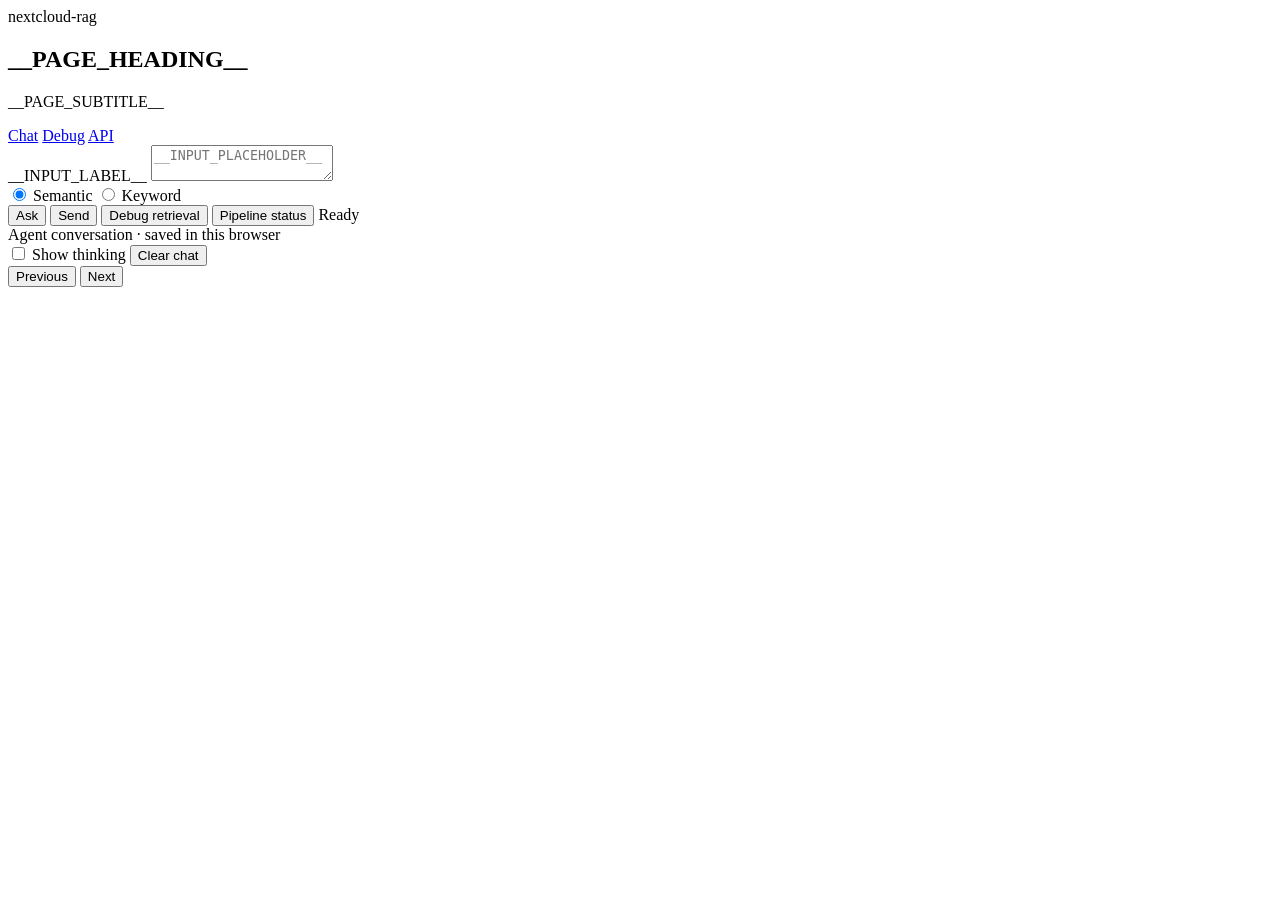
==== app/api/templates/index.html @ c520e9fa "Initial public release" ====
<!doctype html>
<html lang="en">
  <head>
    <meta charset="utf-8" />
    <meta name="viewport" content="width=device-width, initial-scale=1" />
    <title>Personal RAG</title>
    <link rel="stylesheet" href="/static/styles.css" />
  </head>
  <body class="__BODY_CLASS__">
    <main>
      <section class="hero">
        <div class="eyebrow">nextcloud-rag</div>
        <h1>__PAGE_HEADING__</h1>
        <p class="subtitle">__PAGE_SUBTITLE__</p>
        <nav class="page-nav" aria-label="Application">
          <a class="agent-nav" href="/">Chat</a>
          <a class="debug-nav" href="/debug">Debug</a>
          <a href="/docs">API</a>
        </nav>
      </section>

      <section class="query-card">
        <label for="question">__INPUT_LABEL__</label>
        <textarea id="question" placeholder="__INPUT_PLACEHOLDER__"></textarea>
        <div class="actions">
          <div class="mode-picker" aria-label="Retrieval mode">
            <input type="radio" id="mode-semantic" name="retrieval-mode" value="semantic" checked />
            <label for="mode-semantic">Semantic</label>
            <input type="radio" id="mode-keyword" name="retrieval-mode" value="keyword" />
            <label for="mode-keyword">Keyword</label>
          </div>
          <button id="ask">Ask</button>
          <button class="secondary" id="agent">Send</button>
          <button class="secondary" id="debug">Debug retrieval</button>
          <button class="secondary" id="pipeline">Pipeline status</button>
          <span class="status" id="status">Ready</span>
        </div>
      </section>

      <section class="result" id="result">
        <div class="agent-chat-toolbar" id="agent-chat-toolbar">
          <span>Agent conversation · saved in this browser</span>
          <div class="agent-chat-controls">
            <label class="reasoning-toggle" for="show-reasoning">
              <input type="checkbox" id="show-reasoning" />
              <span>Show thinking</span>
            </label>
            <button class="secondary" id="clear-chat">Clear chat</button>
          </div>
        </div>
        <div class="agent-chat" id="agent-chat" aria-live="polite"></div>
        <div id="pipeline-summary"></div>
        <div class="answer" id="answer"></div>
        <div class="pager" id="pager">
          <button class="secondary" id="previous">Previous</button>
          <button class="secondary" id="next">Next</button>
          <span class="status" id="page-status"></span>
        </div>
        <div class="citations" id="citations"></div>
      </section>
    </main>

    <script src="/static/app.js" defer></script>
  </body>
</html>
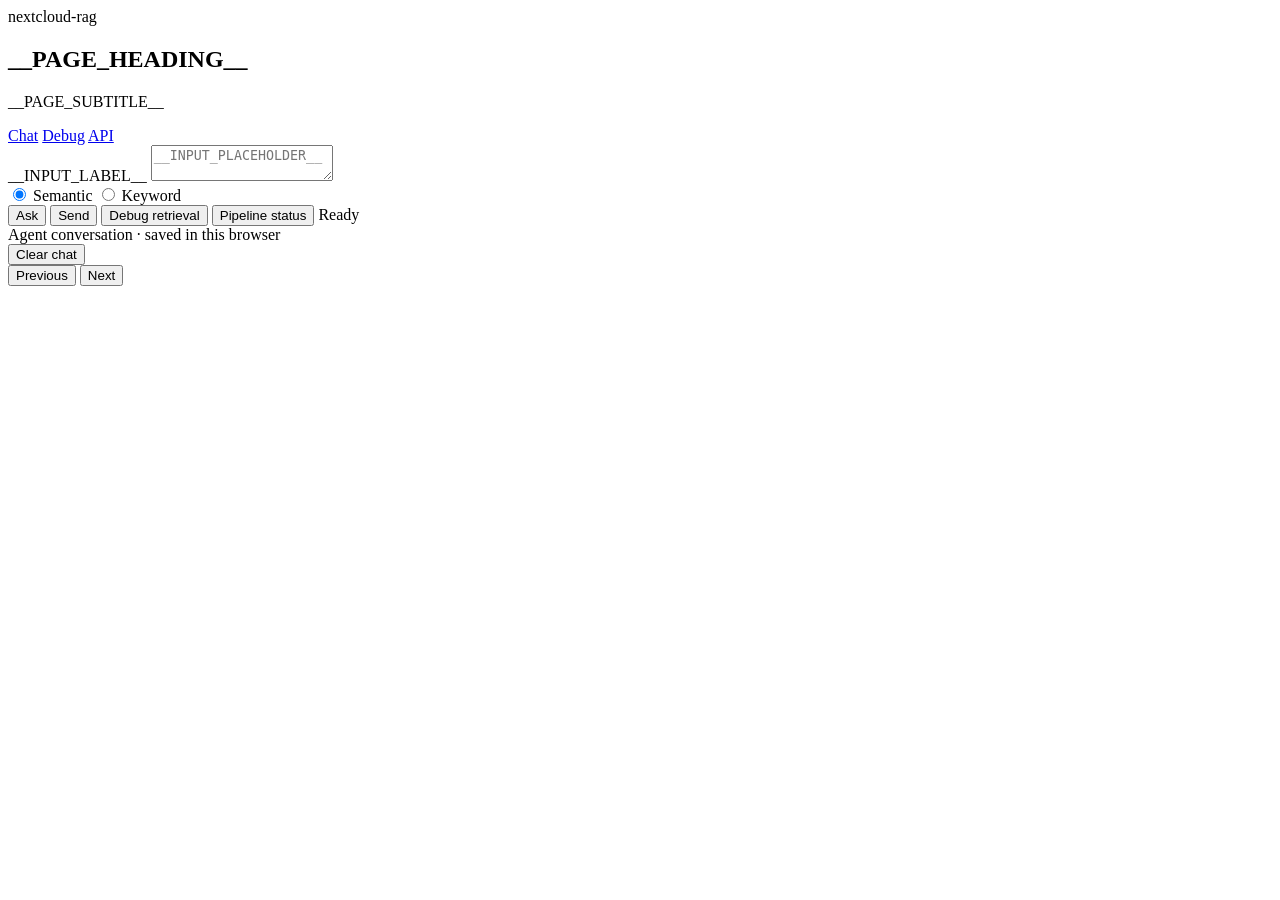
==== commit d8815705: "Show agent trace as folded timeline" ====
--- a/app/api/templates/index.html
+++ b/app/api/templates/index.html
@@ -41,10 +41,6 @@
         <div class="agent-chat-toolbar" id="agent-chat-toolbar">
           <span>Agent conversation · saved in this browser</span>
           <div class="agent-chat-controls">
-            <label class="reasoning-toggle" for="show-reasoning">
-              <input type="checkbox" id="show-reasoning" />
-              <span>Show thinking</span>
-            </label>
             <button class="secondary" id="clear-chat">Clear chat</button>
           </div>
         </div>
